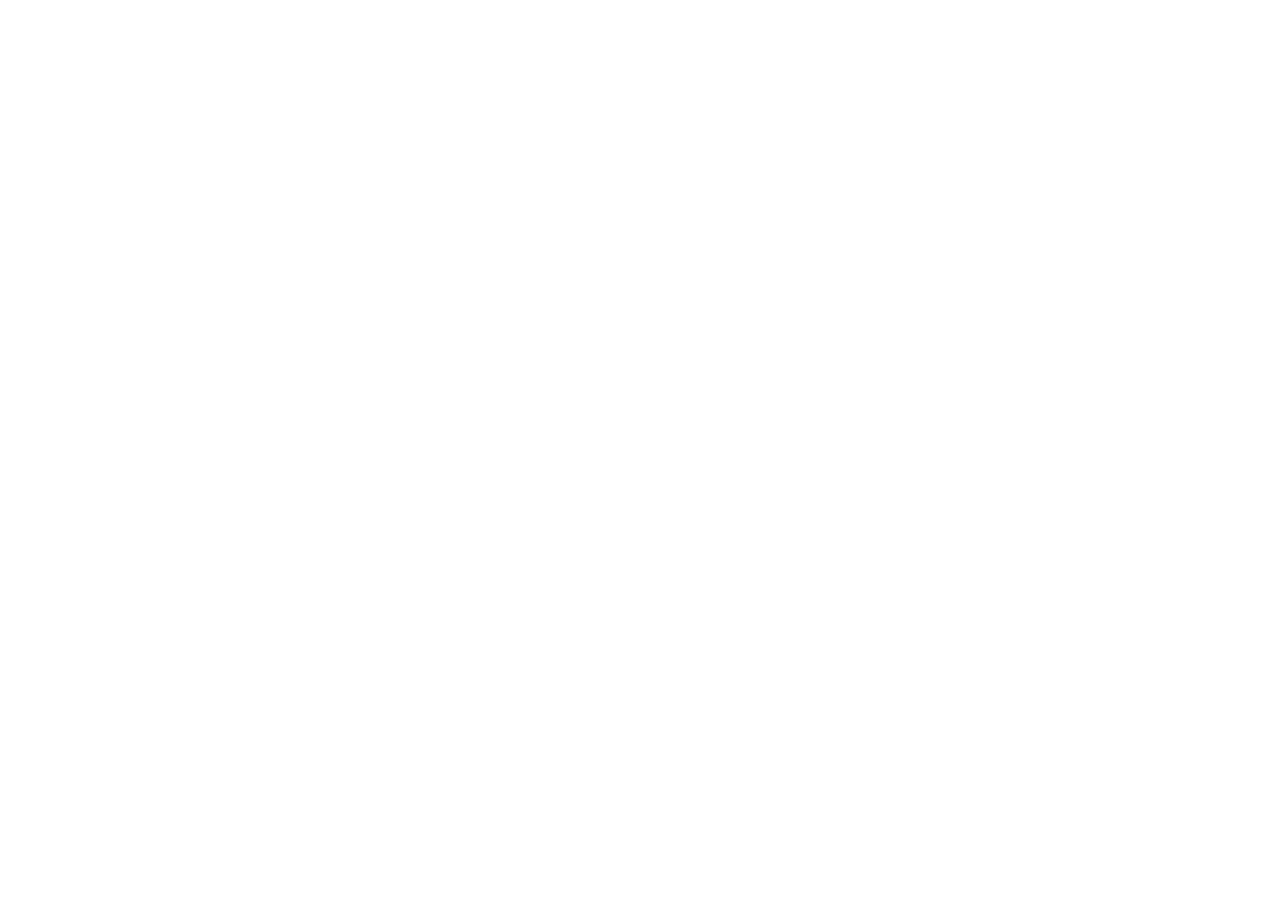
==== index.html @ e1dbb8c6 "file index.html(1)" ====
<html lang="en">
<head>
    <meta charset="UTF-8">
    <meta http-equiv="X-UA-Compatible" content="IE=edge">
    <meta name="viewport" content="width=device-width, initial-scale=1.0">
    <title>Budaya & Kesenian Kalimantan Selatan</title>
</head>
<body>
    <header></header>
    <main></main>
    <footer></footer>
</body>
</html>
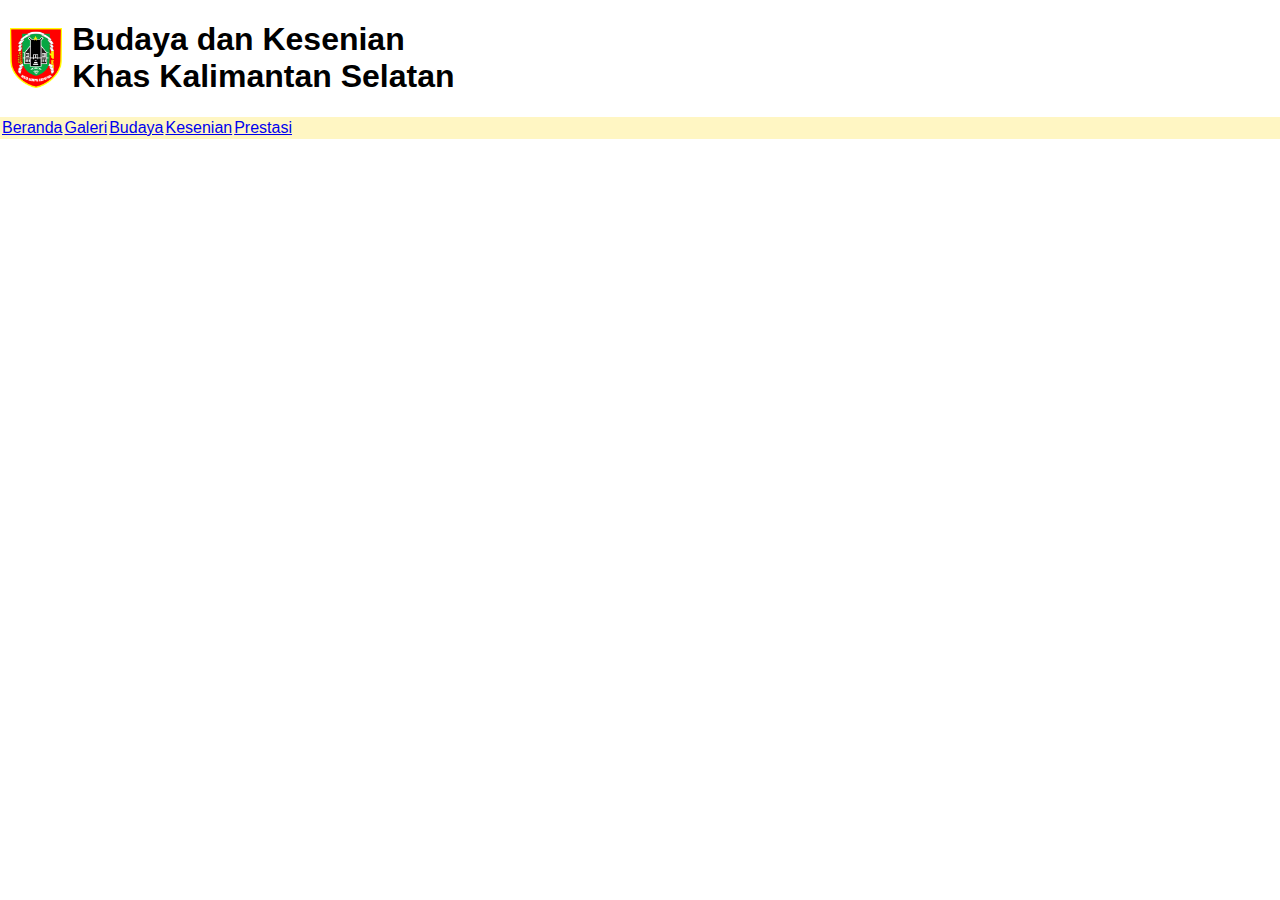
==== commit 34c123a0: "file-utama-baru" ====
--- a/index.html
+++ b/index.html
@@ -1,13 +1,28 @@
+<!DOCTYPE html>
 <html lang="en">
 <head>
-    <meta charset="UTF-8">
-    <meta http-equiv="X-UA-Compatible" content="IE=edge">
-    <meta name="viewport" content="width=device-width, initial-scale=1.0">
-    <title>Budaya & Kesenian Kalimantan Selatan</title>
+	<meta charset="UTF-8">
+	<meta name="viewport" content="width=device-width, initial-scale=1.0">
+	<title>Budaya dan Kesenian Khas Kalimantan Selatan</title>
+	<link rel="stylesheet" href="style.css">
 </head>
 <body>
-    <header></header>
-    <main></main>
-    <footer></footer>
+	<header>
+		<div class="logo-container">	
+			<img src="logo.png" alt="logo">
+			<h1>Budaya dan Kesenian <br> Khas Kalimantan Selatan</h1>
+		</div>
+	</header>
+    <main>
+        <nav>
+			<div>
+				<div><a href="#">Beranda</a></div>
+				<div><a href="#">Galeri</a></div>
+				<div><a href="#">Budaya</a></div>
+				<div><a href="#">Kesenian</a></div>
+				<div><a href="#">Prestasi</a></div>
+			</div>
+		</nav>
+    </main>
 </body>
-</html>+</html> 	--- a/style.css
+++ b/style.css
@@ -0,0 +1,141 @@
+body {
+  margin: 0;
+  padding: 0;
+  font-family: sans-serif;
+  height: 100%;
+}
+
+#head {
+  background-color: red;
+  color: #fff;
+  display: flex;
+  align-items: center;
+  padding: 1px;
+  position: fixed;
+  width: 100%;
+}
+
+.logo-container {
+  display: flex;
+  align-items: center;
+}
+
+.logo-container img {
+  height: 60px;
+  margin: 10px;
+}
+
+nav div {
+  margin: 0;
+  padding: 1px;
+  background: #fff6c3;
+  display: flex;
+  flex-wrap: wrap;
+}
+
+#item {
+  text-decoration: none;
+  color: black;
+  font-size: 18px;
+  margin-top: 10px;
+  margin-bottom: 10px;
+  padding: 20px;
+  border-radius: 10px;
+  background-color: #ffdb89;
+}
+
+nav a:hover {
+  color: #ccc;
+}
+
+#sidebar {
+  width: 20%;
+  height: 500px;
+  margin-left: 0px;
+  background-color: #ffdb89;
+  position: fixed;
+  margin-top: 158px;
+  transition: 0.5s;
+  overflow-y: auto;
+}
+.kolom {
+  padding: 10px;
+  background-color: white;
+  border-color: 2px green;
+  border: 2px solid black;
+  margin-left: 4px;
+  margin-right: 4px;
+  margin-top: 10px;
+}
+.kolom2 {
+  padding: 10px;
+  background-color: white;
+  border: 2px solid black;
+  margin-left: 4px;
+  margin-right: 4px;
+  margin-top: 10px;
+}
+.kolom ol li {
+  margin-right: 2px;
+}
+.kolom2 ol li {
+  margin-right: 2px;
+}
+#content {
+  width: 79.3%;
+  height: auto;
+  margin-left: 20%;
+  margin-top: 158px;
+  padding: 2px;
+  background: rgb(192, 192, 192);
+  position: absolute;
+  z-index: -1;
+  transition: 0.5s;
+  border: 2px solid black;
+  text-align: justify;
+}
+#nav {
+  top: 100px;
+  position: fixed;
+  width: 100%;
+}
+#jarak {
+  margin-right: 25px;
+  padding-left: 10px;
+  height: 50px;
+}
+
+#item {
+  height: 10px;
+  padding-top: 10px;
+  margin-top: 5px;
+}
+
+#search {
+  background-color: #ffdb89;
+  height: 30px;
+  padding: 5px 5px;
+  border-radius: 50px;
+  margin-left: 83%;
+  margin-top: 5px;
+  position: absolute;
+}
+#search input {
+  border: none;
+  outline: none;
+  background: none;
+}
+#sidebar a {
+  color: black;
+}
+
+#login {
+  margin-left: 90%;
+  width: 80px;
+  padding: 5px;
+  background: #ffdd83;
+  border-radius: 50px;
+  position: absolute;
+  font-size: 15px;
+  color: rgb(33, 30, 30);
+}
